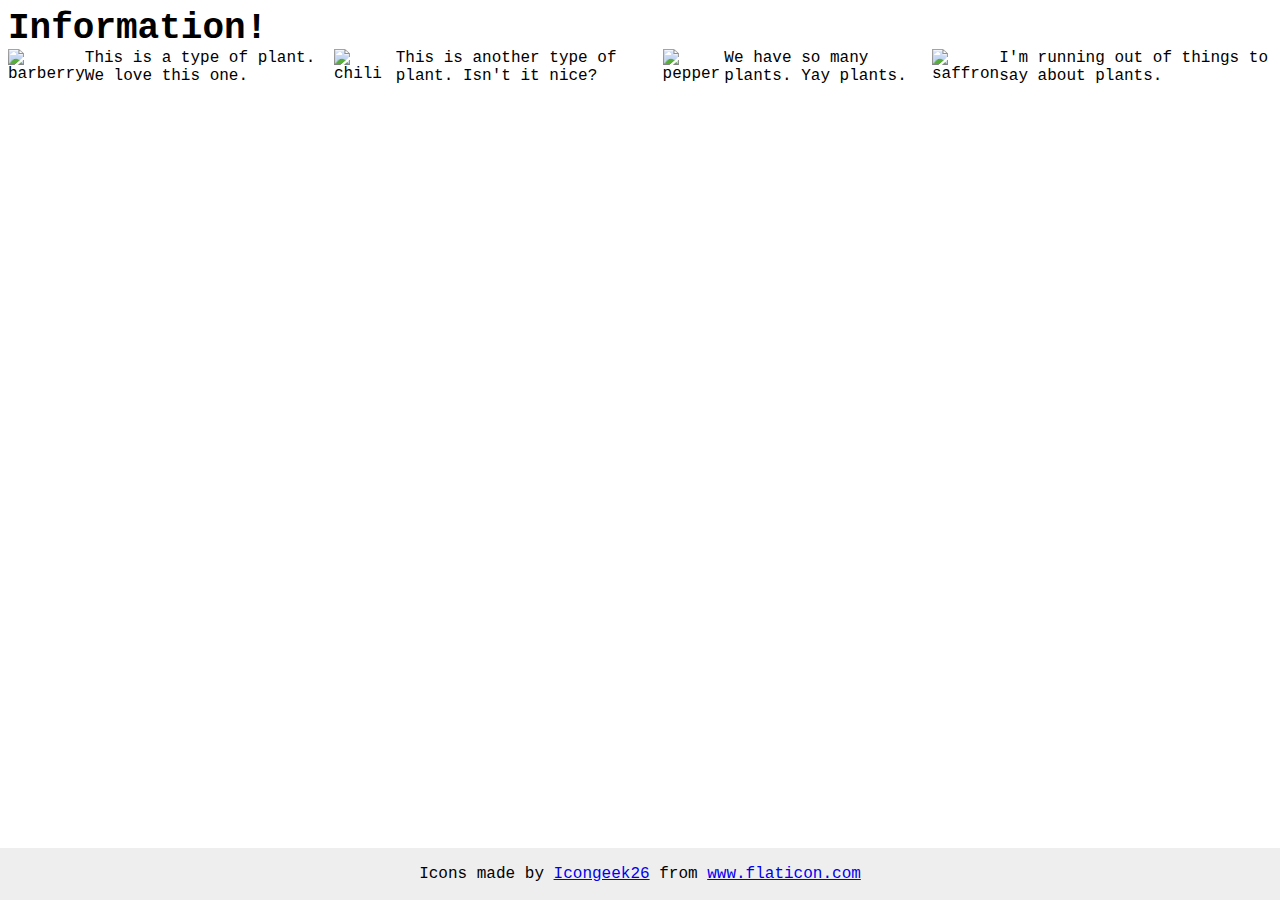
==== foundations/flex/04-flex-information/index.html @ 51ab127a "Make the image items horizontal and under the title" ====
<!DOCTYPE html>
<html lang="en">
  <head>
    <meta charset="UTF-8">
    <meta http-equiv="X-UA-Compatible" content="IE=edge">
    <meta name="viewport" content="width=device-width, initial-scale=1.0">
    <title>Information</title>
    <link rel="stylesheet" href="style.css">
  </head>
  <body>
    <div class="title">Information!</div>
    <div class="image-container">
      <img src="./images/barberry.png" alt="barberry">
      <div class="text">This is a type of plant. We love this one.</div>

      <img src="./images/chilli.png" alt="chili">
      <div class="text">This is another type of plant. Isn't it nice?</div>

      <img src="./images/pepper.png" alt="pepper">
      <div class="text">We have so many plants. Yay plants.</div>

      <img src="./images/saffron.png" alt="saffron">
      <div class="text">I'm running out of things to say about plants.</div>
    </div>
    <!-- disregard this section, it's here to give attribution to the creator of these icons -->
    <div class="footer">
      <div>Icons made by <a href="https://www.flaticon.com/authors/icongeek26" title="Icongeek26">Icongeek26</a> from <a href="https://www.flaticon.com/" title="Flaticon">www.flaticon.com</a></div>
    </div>
  </body>
</html>
---- foundations/flex/04-flex-information/style.css ----
body {
  font-family: 'Courier New', Courier, monospace;
  display: flex;
  flex-direction: column;
}

img {
  width: 100px;
  height: 100px;
}

.title {
  font-size: 36px;
  font-weight: 900;
}

/* do not edit this footer */
.footer {
  position: fixed;
  bottom: 0;
  left: 0;
  right: 0;
  height: 52px;
  display: flex;
  align-items: center;
  justify-content: center;
  background: #eee;
}

.image-container {
  display: flex;
}
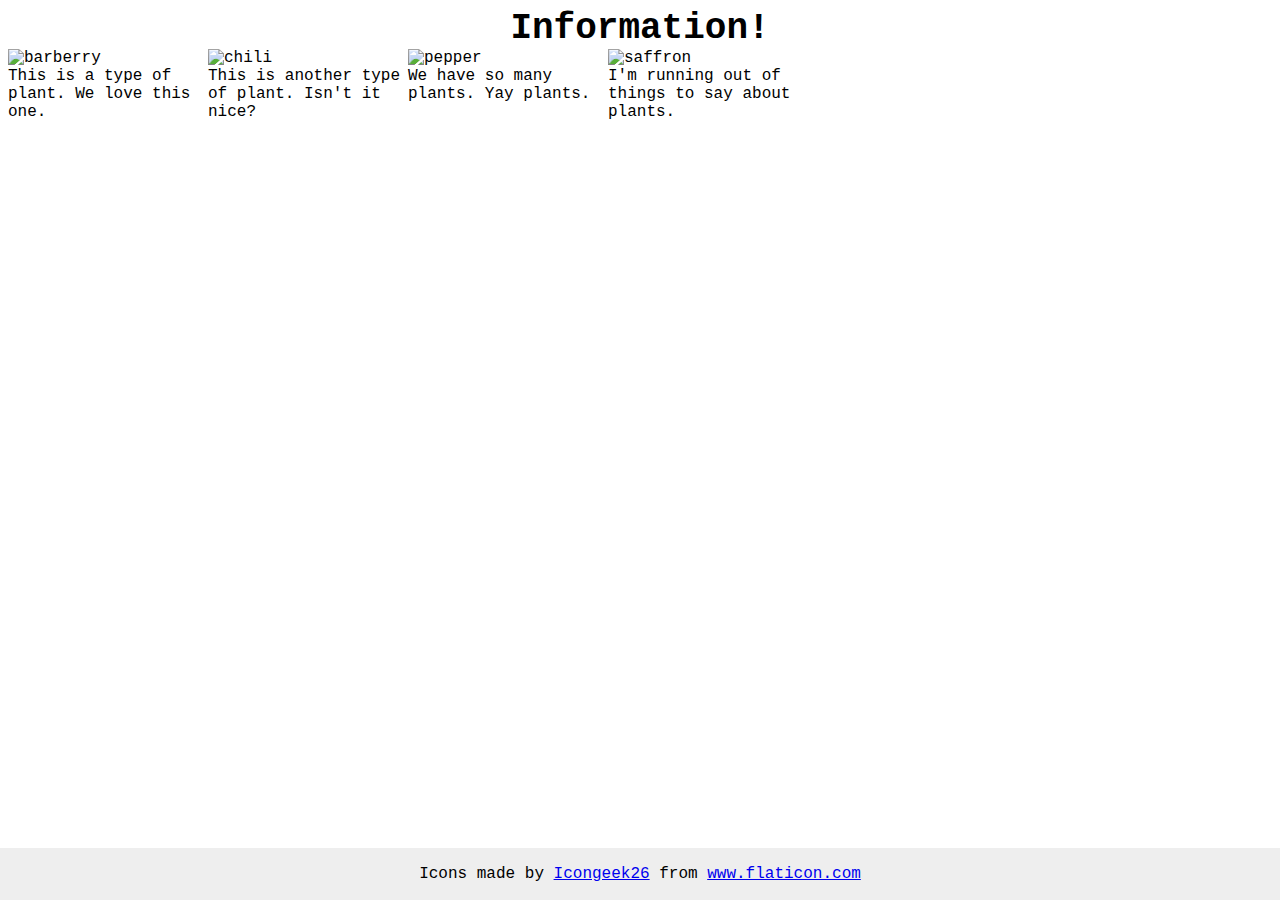
==== commit e403b99f: "Update the title and image items" ====
--- a/foundations/flex/04-flex-information/index.html
+++ b/foundations/flex/04-flex-information/index.html
@@ -10,17 +10,22 @@
   <body>
     <div class="title">Information!</div>
     <div class="image-container">
-      <img src="./images/barberry.png" alt="barberry">
-      <div class="text">This is a type of plant. We love this one.</div>
-
-      <img src="./images/chilli.png" alt="chili">
-      <div class="text">This is another type of plant. Isn't it nice?</div>
-
-      <img src="./images/pepper.png" alt="pepper">
-      <div class="text">We have so many plants. Yay plants.</div>
-
-      <img src="./images/saffron.png" alt="saffron">
-      <div class="text">I'm running out of things to say about plants.</div>
+      <div class="container">
+        <img src="./images/barberry.png" alt="barberry">
+        <div class="text">This is a type of plant. We love this one.</div>
+      </div>
+      <div class="container">
+       <img src="./images/chilli.png" alt="chili">
+       <div class="text">This is another type of plant. Isn't it nice?</div>
+      </div>
+      <div class="container">
+        <img src="./images/pepper.png" alt="pepper">
+        <div class="text">We have so many plants. Yay plants.</div>
+      </div>
+      <div class="container">
+        <img src="./images/saffron.png" alt="saffron">
+        <div class="text">I'm running out of things to say about plants.</div>
+      </div>
     </div>
     <!-- disregard this section, it's here to give attribution to the creator of these icons -->
     <div class="footer">
--- a/foundations/flex/04-flex-information/style.css
+++ b/foundations/flex/04-flex-information/style.css
@@ -12,6 +12,7 @@
 .title {
   font-size: 36px;
   font-weight: 900;
+  align-self: center;
 }
 
 /* do not edit this footer */
@@ -29,4 +30,8 @@
 
 .image-container {
   display: flex;
+}
+
+.container {
+  width: 200px;
 }